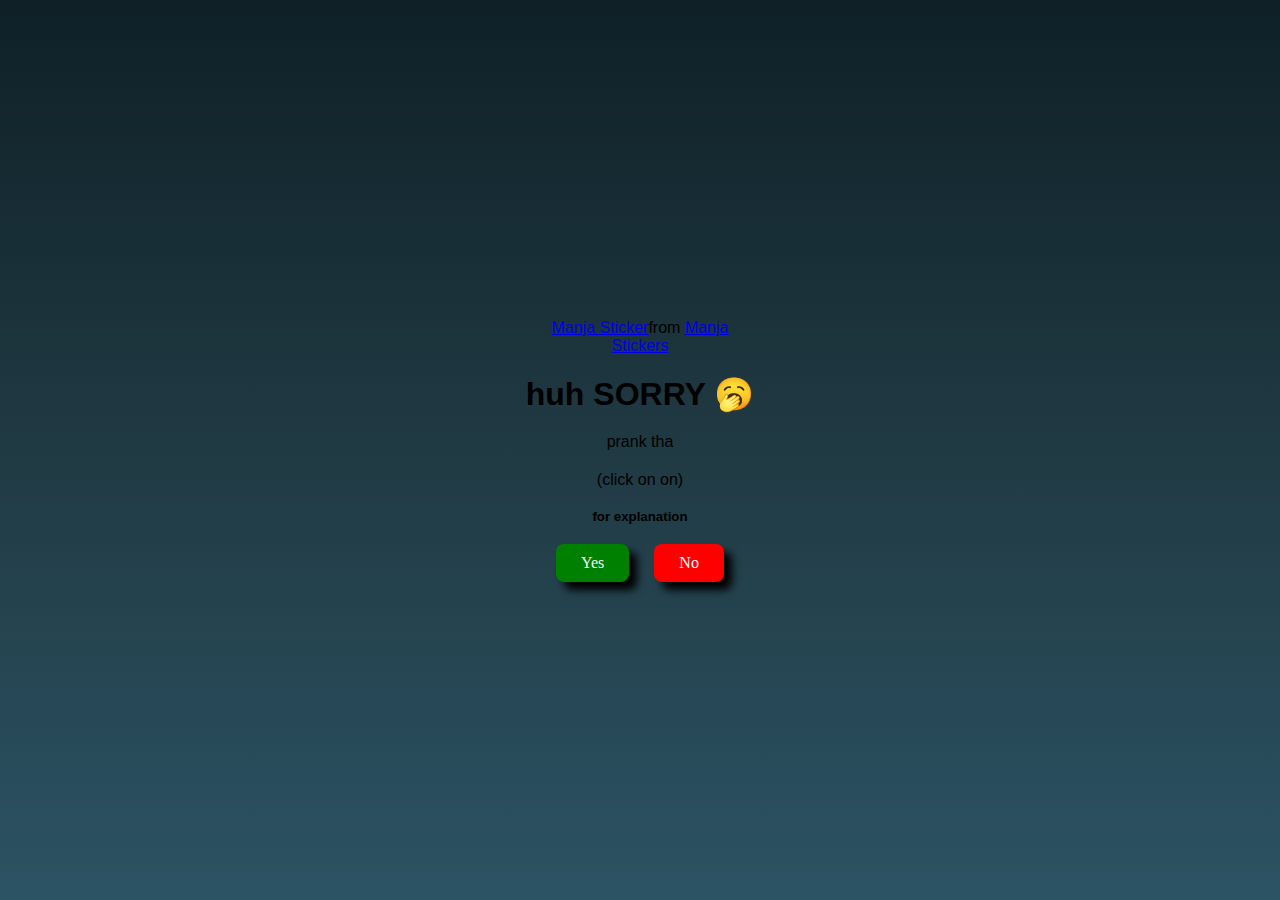
==== index.html @ 515685cf "Initial commit" ====
<!DOCTYPE html>
<html lang="en">
  <head>
    <meta charset="UTF-8" />
    <meta name="viewport" content="width=device-width, initial-scale=1.0" />
    <title>sorry note</title>

    <link rel="stylesheet" href="./style.css" />
  </head>
  <body>
    <div class="container">
      <div
        class="tenor-gif-embed"
        data-postid="15937394"
        data-share-method="host"
        data-aspect-ratio="1.04918"
        data-width="100%"
      >
        <a href="https://tenor.com/en-IN/view/hmph-annoyed-thats-right-sassy-attitude-gif-15937394" >Manja Sticker</a
        >from
        <a href="https://tenor.com/en-IN/view/hmph-annoyed-thats-right-sassy-attitude-gif-15937394">Manja Stickers </a>
      </div>
      <script
        type="text/javascript"
        async
        src="https://tenor.com/embed.js"
      ></script>
      <h1>huh SORRY 🥱</h1>
      <p> prank tha  </p>
      <p> (click on on)</p>
      <h5>for explanation</h5>

      <div class="btn">
        <a  id="ybtn" href="yes.html">Yes</a >
        <a id="nbtn" href="no1.html">No</a>
      </div>
    </div>
  </body>
</html>
---- style.css ----
* {
  margin: 0;
  padding: 0;
  box-sizing: border-box;
  font-family: sans-serif;
}

body {
  width: 100%;
  min-height: 100vh;
  display: flex;
  justify-content: center;
  align-items: center;
  background: #0F2027; 
background: -webkit-linear-gradient(to top, #2C5364, #203A43, #0F2027);  
background: linear-gradient(to top, #2C5364, #203A43, #0F2027); 

}

.container {
  display: flex;
  flex-direction: column;
  text-align: center;
  align-items: center;
  gap: 20px;
  max-width: 500px;
  margin: 20px;
}

.container .tenor-gif-embed {
  max-width: 200px;
}

.container .btn {
  display: flex;
  gap: 25px;
}

.btn{
  border-radius: 3px;
}

#ybtn{
  box-shadow: 8px 8px 8px black;
  background-color: green;
  font-family: 'Times New Roman', Times, serif;
  color:aliceblue;
  
}

#nbtn{
  box-shadow: 8px 8px 8px black;
  background-color: red;
  color: #fff;
  font-family:'Times New Roman', Times, serif ;
}

.btn a {
  text-decoration: none;
  color: #111;
  background: #fff;
  padding: 10px 25px;
  border-radius: 8px;
  
}

#move-random{
  box-shadow: 8px 8px 8px black;
  background-color: red;
  color: #fff;
  font-family:'Times New Roman', Times, serif ;
}
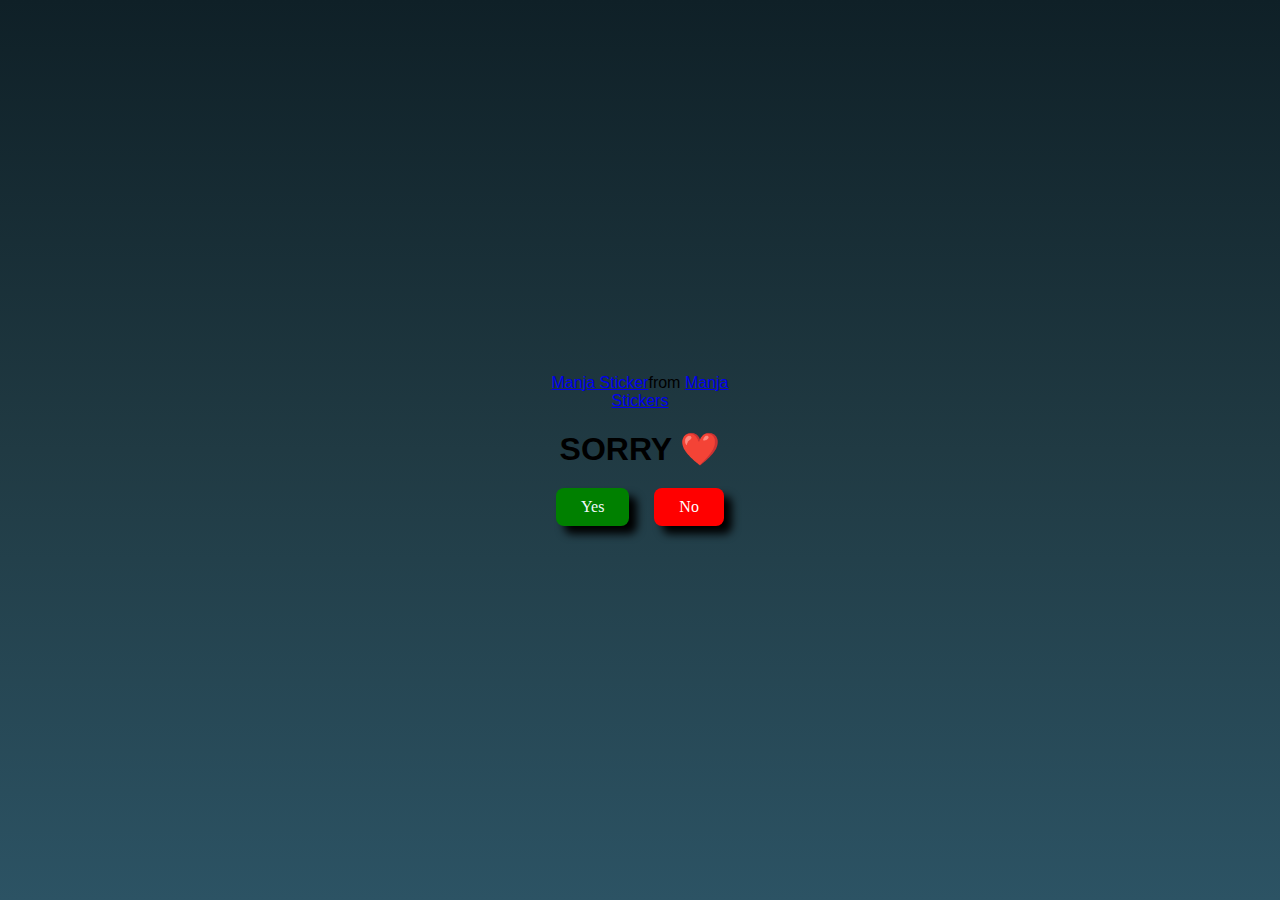
==== commit 4a31cbca: "changww the main" ====
--- a/index.html
+++ b/index.html
@@ -25,10 +25,9 @@
         async
         src="https://tenor.com/embed.js"
       ></script>
-      <h1>huh SORRY 🥱</h1>
-      <p> prank tha  </p>
-      <p> (click on on)</p>
-      <h5>for explanation</h5>
+      <h1> SORRY ❤️</h1>
+      
+      
 
       <div class="btn">
         <a  id="ybtn" href="yes.html">Yes</a >
